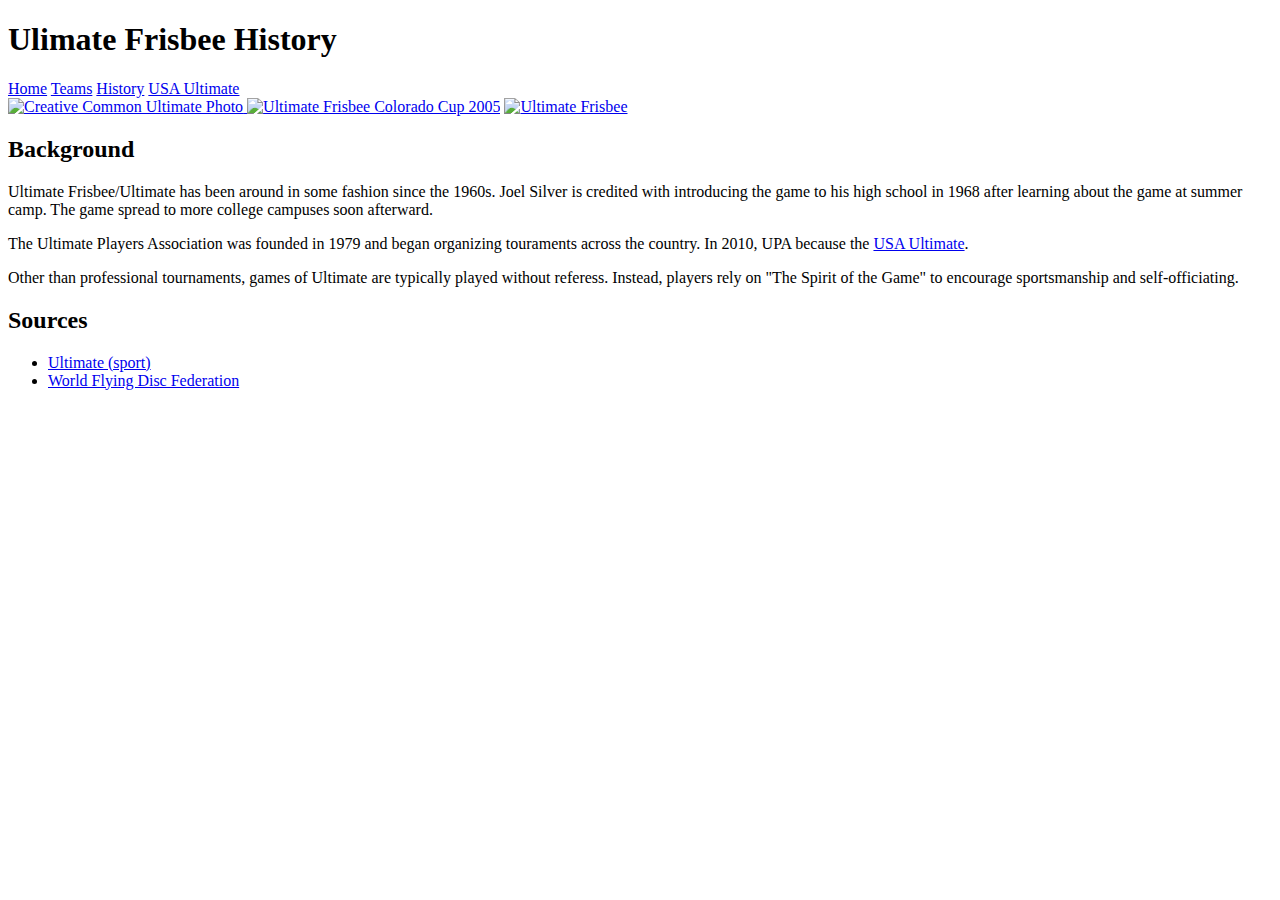
==== CSS/history.html @ 136c7fc4 "Add files via upload" ====
<!DOCTYPE html>
<html lang="en">
<head>
	<meta charset="UTF-8">
	<title>Ultimate Frisbee - History</title>
	<link rel="stylesheet" href="css/hw1.css">
</head>
<body>
	<header>
		<h1>Ulimate Frisbee History</h1>
		<nav>
			<a href="index.html">Home</a>
			<a href="teams.html">Teams</a>
			<a href="history.html" class = "active">History</a>
			<a href="http://www.usaultimate.org/index.html" target="_blank">USA Ultimate</a>
		</nav>
	</header>
		<main>
			<aside class = "left">
			<a href="https://commons.wikimedia.org/wiki/File%3AUltimate_Frisbee%2C_Jul_2009_-_17.jpg"><img src="https://upload.wikimedia.org/wikipedia/commons/5/5d/Ultimate_Frisbee%2C_Jul_2009_-_19.jpg" alt="Creative Common Ultimate Photo" title="By Ed Yourdon [CC BY-SA 2.0 (http://creativecommons.org/licenses/by-sa/2.0)], via Wikimedia Commons"/> </a>

			<a href="https://commons.wikimedia.org/wiki/File%3AUltimate_Frisbee_Colorado_Cup_2005.jpg"><img alt="Ultimate Frisbee Colorado Cup 2005" src="https://upload.wikimedia.org/wikipedia/commons/thumb/7/7d/Ultimate_Frisbee_Colorado_Cup_2005.jpg/512px-Ultimate_Frisbee_Colorado_Cup_2005.jpg"/></a>


			<a href="https://www.flickr.com/photos/paradisecoastie/15409853738/" title="Ultimate Frisbee"><img src="https://farm4.staticflickr.com/3948/15409853738_7dbfbfbac7_k.jpg"  alt="Ultimate Frisbee"></a>
		</aside>
		<section class = "right">

	<h2>Background</h2>
	<p>Ultimate Frisbee/Ultimate has been around in some fashion since the 1960s.  Joel Silver is credited with introducing the game to his high school in 1968 after learning about the game at summer camp.  The game spread to more college campuses soon afterward.</p>
	<p>The Ultimate Players Association was founded in 1979 and began organizing touraments across the country.  In 2010, UPA because the <a href = "https://www.usaultimate.org/index.html">USA Ultimate</a>.</p>
	<p>Other than professional tournaments, games of Ultimate are typically played without referess.  Instead, players rely on "The Spirit of the Game" to encourage sportsmanship and self-officiating.</p>
	<h2>Sources</h2>

	<ul>
		<li><a href = "https://en.wikipedia.org/wiki/Ultimate_(sport)">Ultimate (sport)</a></li>
		<li><a href = "http://www.wfdf.org/">World Flying Disc Federation</a></li>
	</ul>
	</section>
</main>
</body>
</html>
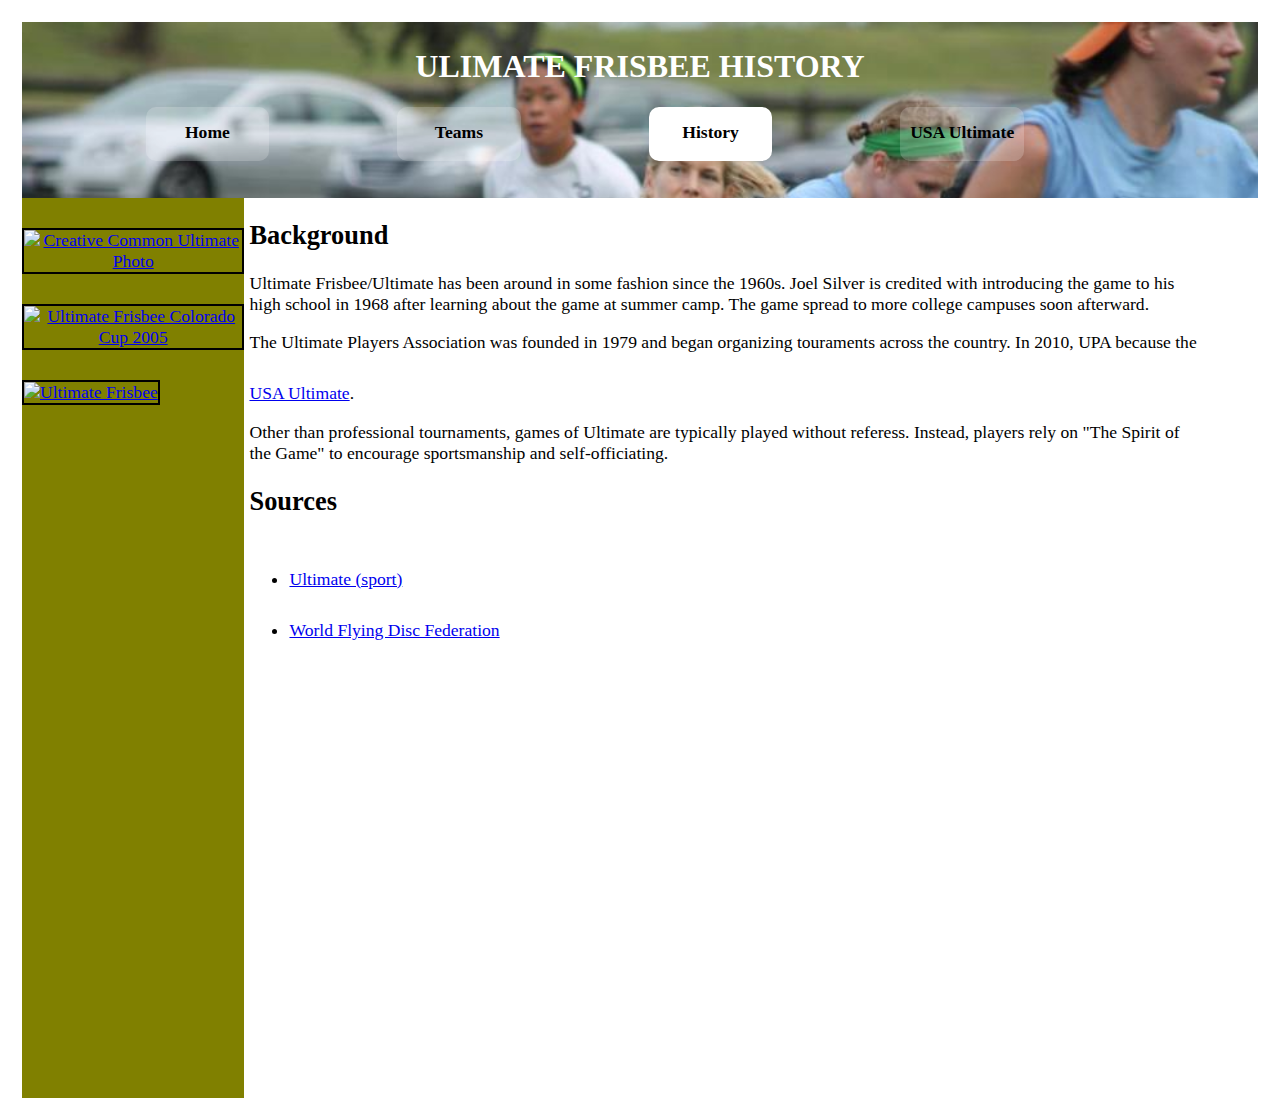
==== commit e936e449: "Update history.html" ====
--- a/CSS/history.html
+++ b/CSS/history.html
@@ -3,7 +3,7 @@
 <head>
 	<meta charset="UTF-8">
 	<title>Ultimate Frisbee - History</title>
-	<link rel="stylesheet" href="css/hw1.css">
+	<link rel="stylesheet" href="CSS/hw1.css">
 </head>
 <body>
 	<header>
@@ -39,4 +39,4 @@
 	</section>
 </main>
 </body>
-</html>+</html>
--- a/CSS/CSS/hw1.css
+++ b/CSS/CSS/hw1.css
@@ -0,0 +1,106 @@
+body{
+	box-sizing: border-box;
+	padding: 20px;
+	margin:2px;
+	font-size: 110%;
+}
+header{
+	background-image: url(../images/flywheel.jpg);
+	background-repeat: no-repeat;
+	padding-bottom: 3%;
+	padding-top: 5px;
+	background-size: cover;
+	background-color: #f2312a;
+}
+h1{
+	color: #ffffff;
+	font-size: 2rem;
+	text-align: center;
+	text-transform: uppercase;
+}
+nav a{
+	display: inline-block;
+	text-decoration: none;
+	background-color: rgba(255,255,255,0.2);
+	font-weight: bold;
+	color: #000000;
+	width: 10%;
+	text-align: center;
+	margin-left: 10%;
+	padding-top: 15px;
+	padding-bottom: 4px;
+	height: 35px;
+	border-radius: 10px;
+}
+.active{
+	background-color: #ffffff;
+}
+img{
+	width: 70%;
+	border:2px solid black;
+}
+a{
+	display: inline-block;
+	text-align: center;
+	padding-top: 30px;
+}
+.left{
+	display: inline-block;
+	width: 18%;
+	/*padding-bottom: 10%;*/
+	height: 100vh;
+    float: left;
+	background-color: #808000;
+	margin-right: 5px;
+}
+.right{
+	display: inline-block;
+    width: 77%;
+}
+
+/*Table Styling*/
+table{
+	font-family: Arial,Helvetica,sans-serif;
+	font-size: 90%;
+	width: 80%;
+	margin: 0 auto;
+	line-height: 45px;
+	font-weight: bold
+}
+th{
+	background-color: #fd34ab;
+	color: #ad3421;
+	font-family: 'courier';
+	font-size:140%;
+	text-shadow: 2px 2px red;
+	border: 1px solid #fd2222;
+	border-radius: 5px 5px 0 0;
+	border-width: 1px 1px 5px 1px;
+}
+tr{
+	background-color: #f2ab34;
+	opacity: 0.8;
+}
+th:hover{
+	opacity:1;
+	background-color: #ff0090;
+	transition: 1s ease;
+}
+tr:hover{
+	opacity: 1;
+	background-color: #a75502;
+	width: 100px;
+	transition: 1s ease;
+}
+th:first-child{
+	text-align: left;
+}
+td:nth-child(2), td:nth-child(3) {
+	text-align: center;
+}
+td{
+	color: #740042;
+	padding: 5px;
+	border-radius: 2px;
+	text-shadow: 1px 1px #000;
+}